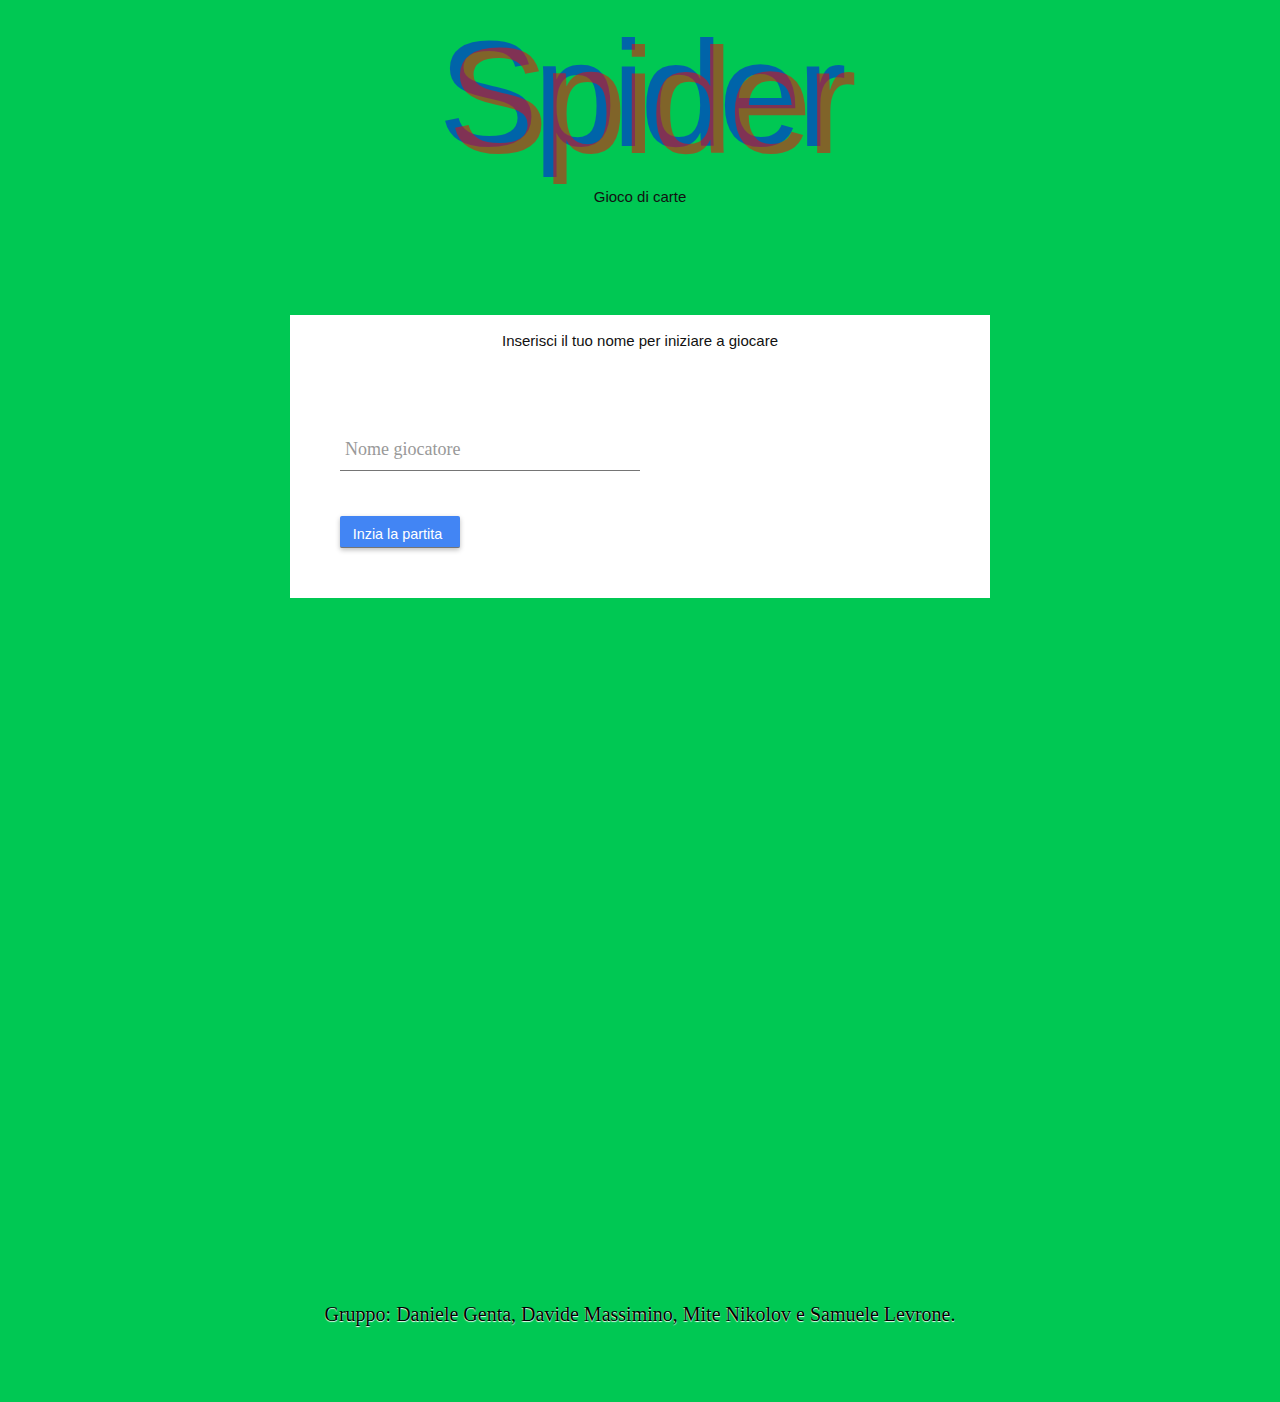
==== Index.html @ 605425c2 "0.8v6" ====
<html>
	<head>
		<title>
			Progetto TPSI:Spider
		</title>
		<!--Collegamento a risorse Javascript e CSS-->
		<link href="Stili/style.css" rel="stylesheet" type="text/css">
		<!--<script src="http://code.jquery.com/jquery-latest.js"></script> 
		<script src="http://code.jquery.com/ui/1.11.2/jquery-ui.js"></script>-->
		<!--RISORSE OFFLINE jquery-->
		<script type="text/javascript" src="Script/offline/jquery.js"> </script>
		<script type="text/javascript" src="Script/offline/jquery-ui.js"> </script>
		<script type="text/javascript" src="Script/script.js"> </script>
	</head>
	<!--Titolo e sottotiolo-->
	<header>
		<h1>Spider</h1>
		<h2>Gioco di carte</h2>
	</header>
	<body class="main">
	<!--Interfaccia a tab-->
		<div id="tabs">
			<!--Scelta del tab-->
			<div class=menuTab>
			<ul id="listaTabs">
				<li id="menuTab-SchermataIniziale"><a href="#tab-iniziale">Schermata iniziale</a></li>
				<li id="menuTab-Statistiche"><a href="#tab-statistiche">Statistiche partita</a></li>
				<li id="menuTab-Gioco"><a href="#tab-gioco">Partita</a></li>
				<li id="menuTab-Informazioni"><a href="#tab-informazioni">Informazioni</a></li>
			</ul>
			</div>
		<!--Tab di input del nome del giocatore-->
		<div id="tab-iniziale">
			<div class="container">
  				<h2>Inserisci il tuo nome per iniziare a giocare</h2>
				<form>
   					<div class="group">      
      					<input type="text" id="txtNome" required>
      					<span class="highlight"></span>
      					<span class="bar"></span>
     		 			<label>Nome giocatore</label>
    				</div>
 			 	</form>
 			 	
				<input type="button" value="Inzia la partita" id="btnInizia" class="btnInizia">
			</div>
		</div>
		<!--Tab contenente informazioni e statistiche partita-->
		<div id="tab-statistiche">
		<br><br><br>
			<table id="tabellaInfo" class="stats-table">
			<tr><th colspan="6">Riepilogo partita</th></tr>
				<tr>
					<td>Mosse:</td><td><div id="numeroMosse">0</div></td>
					<td>Cronometro:</td><td><div id="counter">
    					<span id="s0">1</span>
    					<span id="s1">0</span>
 		   				<span id="s2">:</span>
   		   				<span id="s3">0</span>
    					<span id="s4">0</span>
					</div></td>
				</tr>
				<tr>
					<td>Giocatore:</td><td><div id="nomeGiocatore">Player 1</div></td>
					<td>Punteggio:</td><td><div id="punteggio">500</div></td>
				</tr>
				<tr>
					<td colspan="3">Completamento:</td><td><div><progress id="completamento" max="100" value="0"></progress></div></td>
				</tr>
			</table>
		</div>
		<br><br>
		<!--Tab di gioco della partita-->
		<div id="tab-gioco">
			<!--Top-menù: principali bottoni di interazione-->
			<div id="mainMenu">
				<input type="button" value="Nuova partita" id="btnNuovaPartita" class="btn">
				<input type="button" value="Hint" id="btnHint" class="btn">
				<input type="button" value="Demo vittoria" id="btnDemoVittoria" class="btn">
				<input type="button" value="Pausa" id="btnPausa" class="btn">
				<input type="button" value="Annulla mossa" id="btnUndo" class="btn">
			</div>
			<br><br>
			<div id="completedDeck">
				<div id="completed1" class="topDecks"></div>
				<div id="completed2" class="topDecks"></div>
				<div id="completed3" class="topDecks"></div>
				<div id="completed4" class="topDecks"></div>
				<div id="completed5" class="topDecks"></div>
				<div id="completed6" class="topDecks"></div>
				<div id="completed7" class="topDecks"></div>
				<div id="completed8" class="topDecks"></div>
			</div>
			<br><br><br><br><br><br><br>
			<!--Contenitore mazzo superiore-->
			<div id="topDeck">
			</div>
			<!--Contenitore mazzo inferiore-->
			<div id="bottomDeck" onclick="distribuisciCarte()">
				<img src="img/carta_retro.jpg">
			</div>
		</div>
		<!--Tab di informazioni (come si gioca, crediti e regole)-->
			<div id="tab-informazioni">
			<div id="tabs2">
				<ul>
					<li><a href="#tab2-regoleDelGioco">Regole del gioco</a></li>
					<li><a href="#tab2-comeSiGioca">Come si gioca</a></li>
					<li><a href="#tab2-crediti">Crediti</a></li>
				</ul>
				<div id="tab2-crediti" class="tabInfo">
					Il gioco &egrave stato sviluppato da: Daniele Genta, Davide Massimino, Mite Nikolov e Samuele Levrone della 4C Informatica.
				</div>
				<div id="tab2-comeSiGioca" class="tabInfo">
					Scopo del gioco &egrave quello di effettuare otto scale decrescenti formate da dodici carte (dal Re all'Asso) tra di loro consecutive.
					<br><br>
					Per raggiungere tale obiettivo &egrave necessario rispettare limiti di tempo (vedere regole del gioco) e si pu&ograve usufruire di aiuti  
					<br>
					come: l'annullamento dell'ultima mossa eseguita o un'aiuto su quale carta spostare.
					<br><br>
					Per effettuare spostamenti &egrave sufficiente tenere premuta una carta e trascinarla su di un'altra, vi &egrave la possibilit&agrave di 
					<br>
					distribuire dieci carte cliccando su il mazzetto coperto inferiore (per un massimo di cinque volte).
					<br><br>
					Si possono visualizzare le statistiche della propria partita cliccando su il tab 'Statistiche partita'.
				</div>
				<div id="tab2-regoleDelGioco" class="tabInfo">
					<b>Generali</b>
					<br>
					All'inizio della partita vengono disposte 54 carte coperte e poi viene scoperta l'ultima riga di ogni colonna.
					<br>
					Altre 50 carte sono disposte nel mazzetto inferiore e possono essere distribuite 10 alla volta mediante un click su di esso.
					<br><br>
					<b>Punteggio</b>
					<br>
					Il punteggio iniziale equivale a 500 esso viene incrementato di 100 punti ogni qual volta si effettua una scala.
					<br>
					Viene decrementato di 10 punti ogni volta che si utilizzano aiuti (annullamento mossa o spostamento guidato) e
					<br>
					decrementato di un punto ogni qual volta si esegue un semplice spostamento.
					<br><br>
					<b>Mosse</b>
					<br>
					Ogni volta che il giocatore sposta una carta il contatore di mosse viene incrementato di uno (solo se lo 
					<br>
					spostamento va a buon fine.
					<br><br>
					<b>Timer</b>
					<br>
					Per risolvere il gioco si hanno a disposizione 10 minuti, al termine dei quale essa risulter&agrave persa.
					<br><br>
					<b>Aiuti</b>
					<br>
					Cliccando su annullamento mossa sar&a possibile rendere nulla l'ultimo spostamento di carte effettuato.
					<br>
					Cliccando lo spostamento guidato sar&agrave possibile ottenere un aiuto su quale carta spostare (rispetto all'ultima colonna).
					<br><br>
					<b>Vittoria e sconfitta</b>
					<br>
					Il giocatore perde se finiscono i 10 minuti di tempo.
					<br>
					Il giocatore vince se effettua tutte e otto le scale.
					<br>
					Il giocatore si ritira se inizia una nuova partita.
				</div>
			</div>
		</div>
		</div>
		<!--Piè di pagina-->
		<footer>
			Gruppo: Daniele Genta, Davide Massimino, Mite Nikolov e Samuele Levrone.
		</footer>
	</body>
</html>
---- Stili/style.css ----
/*
	Intestazione, menù principale e tabella informazioni
*/
header, #tabellaInfo, #mainMenu
{
	margin-left:auto;
	margin-right:auto;
	text-align:center;
}

/*
	Mazzi superiori
*/
.topDecks
{
	border:2px solid black;
	width:80px;
    height:100px;
	display: inline-block;
	margin-left:20px;
	float: left;
	cursor: pointer;
}

/*
	Contenitore mazzi superiori
*/
#topDeck
{
	height:150px;
	width:2000px;
}

/*
	Mazzo inferiore
*/
#bottomDeck
{
	position:absolute;
	bottom:0;
	border:2px solid black;
	width:75px;
	height:100px;
	right:100;
}

/*
	Carte coperte (colonna>0)
*/
.coveredDeck
{
	height:100px;
	margin-top:-50px;
	cursor: pointer;
}

/*
	Carte evidenziate (sistema di aiuti)
*/
.cardHighlighted
{
	height:100px;
	margin-top:-50px;
	border: 6px solid yellow;
}

/*
	Carte coperte della prima colonna
*/
.coveredDeck0
{
	height:100px;
	cursor: pointer;
}

/*
	Classe applicata al body
*/
.main
{
	 background: #00C853; 
}

/*
	Classe applicata a tutti i bottoni
*/
.btn 
{
  border: 0 none;
  border-radius: 2px 2px 2px 2px;
  color: #FFFFFF;
  cursor: pointer;
  display: inline-block;
  font-family: Roboto,Arial,sans-serif;
  font-size: 12px;
  font-weight: bold;
  line-height: 20px;
  margin-bottom: 0;
  margin-top: 10px;
  padding: 7px 10px;
  text-transform: none;
  transition: all 0.3s ease 0s;
  -moz-transition: all 0.3s ease 0s;
  -webkit-transition: all 0.3s ease 0s;
  width: 16.795%; /* auto */
  text-align: center; /* DELETE WHEN WIDTH AUTO */
  background: none repeat scroll 0 0 $dark;
  color: $white;
  cursor: pointer;
}

/*
	Mouse sopra bottone
*/
 .btn:hover
 {
 	background: #4285f4;color: white;
 }

p
{
	margin-top: 600px;
}

/*
	Titolo e sottotiolo
*/

h1
{
	display: inline;
	position: relative;
	font: 150px Helvetica, Sans-Serif;
	letter-spacing: -5px;
	color: rgba(0,0,255,0.5);
}

h1:after
{
	content: "Spider";
	position: absolute; left: 10px; top: 5px;
	color: rgba(255,0,0,0.5); 
}

h2 { color: #111; font-family: 'Open Sans', sans-serif; font-size: 15px; font-weight: 300; line-height: 32px; margin: 0 0 72px; text-align: center; }


/*
	Tabella informazioni su partita
*/

.stats-table 
{
font-family: 'Roboto';
-webkit-font-smoothing: antialiased;
font-size: 200%;
width: 80%;
height: 300px;
overflow: auto;
display: block;
}

.stats-table th 
{
/*background-color: rgb(112, 196, 105);*/
background: #4285f4;
font-weight: normal;
color: white;
padding: 20px 30px;
text-align: center;
}

.stats-table td 
{
background-color: rgb(238, 238, 238);
padding: 20px 30px;
color: rgb(111, 111, 111);
}


/*
	Piè di pagina
*/
footer {color: black; font-family: "Great Vibes", cursive; font-size: 20px; line-height: 160px; font-weight: normal; margin-bottom: 0px; margin-top: 600px; text-align: center; text-shadow: 0 1px 1px #fff; }
footer:hover {color: white;}

/*
	Menù di scelta tab
*/

.menuTab
{
	text-align: center;
	margin-left: auto;
	margin right: auto;
	width:80%;
}

ul 
{
  text-align: center;
  vertical-align: centre;
  overflow: auto;
  list-style-type: none;
}
 
li 
{
text-align:center;
  height: 25px;
  float: left;
  margin-right: 0px;
  border-right: 1px solid #aaa;
  padding: 0 20px;
}
 
li:last-child {
  border-right: none;
}
 
li a 
{
  text-decoration: none;
  color: #ccc;
  font-size: 25px; 
  font-family:"Roboto";
  text-transform: uppercase;
  -webkit-transition: all 0.5s ease;
  -moz-transition: all 0.5s ease;
  -o-transition: all 0.5s ease;
  -ms-transition: all 0.5s ease;
  transition: all 0.5s ease;
}
 
li a:hover 
{
  color: #4285f4;
}
 
li.active a 
{
  font-weight: bold;
  color: #333;
}




/*
	Input nome nella schermata iniziale
*/

.container
{ 
  font-family:'Roboto';
  width:600px; 
  margin:30px auto 0; 
  display:block; 
  background:#FFF;
  padding:10px 50px 50px;
}

input 				
{
  font-size:18px;
  padding:10px 10px 10px 5px;
  display:block;
  width:300px;
  border:none;
  border-bottom:1px solid #757575;
}
input:focus 		
{ outline:none; }

label 				 
{
  color:#999; 
  font-size:18px;
  font-weight:normal;
  position:absolute;
  pointer-events:none;
  left:5px;
  top:10px;
  transition:0.2s ease all; 
  -moz-transition:0.2s ease all; 
  -webkit-transition:0.2s ease all;
}

input:focus ~ label, input:valid ~ label 		
{
  top:-20px;
  font-size:14px;
  color:#5264AE;
}

.bar 	{ position:relative; display:block; width:300px; }
.bar:before, .bar:after 	{
  content:'';
  height:2px; 
  width:0;
  bottom:1px; 
  position:absolute;
  background:#4285f4; 
  transition:0.2s ease all; 
  -moz-transition:0.2s ease all; 
  -webkit-transition:0.2s ease all;
}
.bar:before {
  left:50%;
}
.bar:after {
  right:50%; 
}

input:focus ~ .bar:before, input:focus ~ .bar:after {
  width:50%;
}

.highlight {
  position:absolute;
  height:60%; 
  width:100px; 
  top:25%; 
  left:0;
  pointer-events:none;
  opacity:0.5;
}

input:focus ~ .highlight {
  -webkit-animation:inputHighlighter 0.3s ease;
  -moz-animation:inputHighlighter 0.3s ease;
  animation:inputHighlighter 0.3s ease;
}

@-webkit-keyframes inputHighlighter {
	from { background:#5264AE; }
  to 	{ width:0; background:transparent; }
}
@-moz-keyframes inputHighlighter {
	from { background:#5264AE; }
  to 	{ width:0; background:transparent; }
}
@keyframes inputHighlighter {
	from { background:#5264AE; }
  to 	{ width:0; background:transparent; }
}

.group 			  { 
  position:relative; 
  margin-bottom:45px; 
}

.btnInizia 
{
 	  display: inline-block;
      position: relative;
      width: 120px;
      height: 32px;
      border-radius: 2px;
      font-size: 0.9em;
      text-align: center;
      vertical-align: centre;
      background-color: #4285f4;
      color: #fff;
      transition: box-shadow 0.2s cubic-bezier(0.4, 0, 0.2, 1);
	  transition-delay: 0.2s;
	  box-shadow: 0 2px 5px 0 rgba(0, 0, 0, 0.26);
	  cursor: pointer;
}

.btnInizia:active
{
	box-shadow: 0 8px 17px 0 rgba(0, 0, 0, 0.2);
	transition-delay: 0s;
}

#tab-informazioni
{
	font-family: 'Roboto';
	font-size: 20px;
}

.tabInfo
{
  font-family:'Roboto';
  width:600px; 
  height:auto;
  height: 300px;
  margin:30px auto 0; 
  display:block; 
  background:#FFF;
  padding:100px 50px 50px;
  color:black; 
  font-size:18px;
  font-weight:normal;
  overflow: scroll;
}
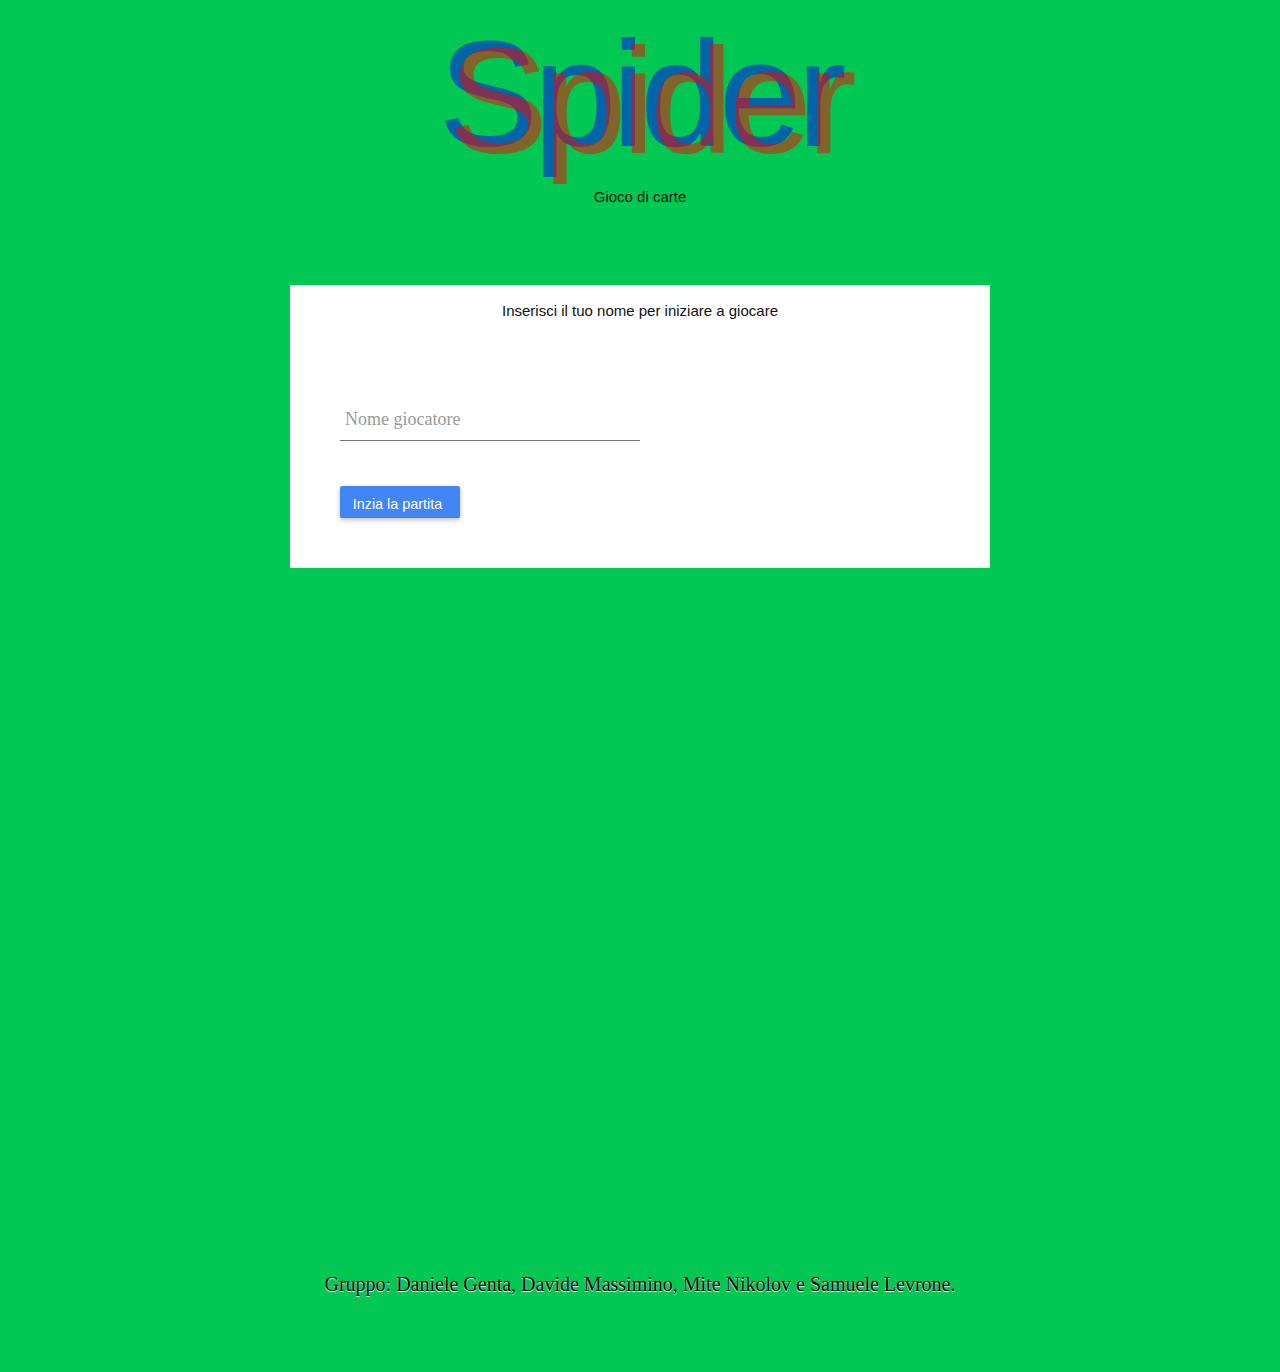
==== commit ccb23307: "1.1v1" ====
--- a/Index.html
+++ b/Index.html
@@ -11,6 +11,9 @@
 		<script type="text/javascript" src="Script/offline/jquery.js"> </script>
 		<script type="text/javascript" src="Script/offline/jquery-ui.js"> </script>
 		<script type="text/javascript" src="Script/script.js"> </script>
+		<!--Collegamenti a plugin javascript-->
+		<script type="text/javascript" src="Script/foggy.js"> </script>
+		<script type="text/javascript" src="Script/jquery.flip.js"> </script>
 	</head>
 	<!--Titolo e sottotiolo-->
 	<header>
@@ -22,13 +25,19 @@
 		<div id="tabs">
 			<!--Scelta del tab-->
 			<div class=menuTab>
-			<ul id="listaTabs">
-				<li id="menuTab-SchermataIniziale"><a href="#tab-iniziale">Schermata iniziale</a></li>
-				<li id="menuTab-Statistiche"><a href="#tab-statistiche">Statistiche partita</a></li>
-				<li id="menuTab-Gioco"><a href="#tab-gioco">Partita</a></li>
-				<li id="menuTab-Informazioni"><a href="#tab-informazioni">Informazioni</a></li>
-			</ul>
-			</div>
+				<ul id="listaTabs" class="menu">
+					<li class="sub-menu" id="menuTab-SchermataIniziale"><a href="#tab-iniziale">Schermata iniziale</a></li>
+					<li class="sub-menu" id="menuTab-Statistiche"><a href="#tab-statistiche">Statistiche partita</a></li>
+					<li class="sub-menu" id="menuTab-Gioco"><a href="#tab-gioco">Partita</a></li>
+					<li class="sub-menu" id="menuTab-Informazioni"><a href="#tab-informazioni">Informazioni</a></li>
+					<li class="sub-menu" id="menuTab-Vittoria"><a href="#tab-vittoria">Vittoria</a></li>
+				</ul>
+			</div>
+		<div id="statisticheVeloci">
+			Tempo rimanente: <div id="statisticheVeloci-tempo"></div>
+			Mosse: <div id="statisticheVeloci-mosse"></div>
+			Punteggio: <div id="statisticheVeloci-punteggio"></div>
+		</div>
 		<!--Tab di input del nome del giocatore-->
 		<div id="tab-iniziale">
 			<div class="container">
@@ -41,7 +50,6 @@
      		 			<label>Nome giocatore</label>
     				</div>
  			 	</form>
- 			 	
 				<input type="button" value="Inzia la partita" id="btnInizia" class="btnInizia">
 			</div>
 		</div>
@@ -49,7 +57,9 @@
 		<div id="tab-statistiche">
 		<br><br><br>
 			<table id="tabellaInfo" class="stats-table">
-			<tr><th colspan="6">Riepilogo partita</th></tr>
+				<tr>
+					<th colspan="6">Riepilogo partita</th>
+				</tr>
 				<tr>
 					<td>Mosse:</td><td><div id="numeroMosse">0</div></td>
 					<td>Cronometro:</td><td><div id="counter">
@@ -81,6 +91,7 @@
 				<input type="button" value="Annulla mossa" id="btnUndo" class="btn">
 			</div>
 			<br><br>
+			<!--Riga delle scala completate-->
 			<div id="completedDeck">
 				<div id="completed1" class="topDecks"></div>
 				<div id="completed2" class="topDecks"></div>
@@ -101,13 +112,15 @@
 			</div>
 		</div>
 		<!--Tab di informazioni (come si gioca, crediti e regole)-->
-			<div id="tab-informazioni">
+		<div id="tab-informazioni">
+			<!--Scelta del sub-tab informazioni-->
 			<div id="tabs2">
-				<ul>
-					<li><a href="#tab2-regoleDelGioco">Regole del gioco</a></li>
-					<li><a href="#tab2-comeSiGioca">Come si gioca</a></li>
-					<li><a href="#tab2-crediti">Crediti</a></li>
+				<ul class="menu">
+					<li class="sub-menu"><a href="#tab2-regoleDelGioco">Regole del gioco</a></li>
+					<li class="sub-menu"><a href="#tab2-comeSiGioca">Come si gioca</a></li>
+					<li class="sub-menu"><a href="#tab2-crediti">Crediti</a></li>
 				</ul>
+				<br>
 				<div id="tab2-crediti" class="tabInfo">
 					Il gioco &egrave stato sviluppato da: Daniele Genta, Davide Massimino, Mite Nikolov e Samuele Levrone della 4C Informatica.
 				</div>
@@ -165,7 +178,32 @@
 				</div>
 			</div>
 		</div>
-		</div>
+		<!--Tab della schermata vittoria-->
+		<div id="tab-vittoria">
+			<div class="container">
+				<table>
+					<tr>
+						<td class="flip">C</td>
+						<td class="flip">O</td>
+						<td class="flip">M</td>
+						<td class="flip">P</td>
+						<td class="flip">L</td>
+						<td class="flip">I</td>
+						<td class="flip">M</td>
+						<td class="flip">E</td>
+						<td class="flip">N</td>
+						<td class="flip">T</td>
+						<td class="flip">I</td>
+					</tr>
+					<tr>
+						<td><b>Nome:</b></td><td id="nomeVittoria" colspan="2"></td><td><b>Punteggio:</b></td><td id="punteggioVittoria" colspan="2"></td>
+					</tr>
+				</table>
+				<input type="button" value="Nuova partita" id="btnNuovaPartitaVittoria" class="btn">
+				</div>
+			</div>
+		</div>	
+	</div>
 		<!--Piè di pagina-->
 		<footer>
 			Gruppo: Daniele Genta, Davide Massimino, Mite Nikolov e Samuele Levrone.
--- a/Stili/style.css
+++ b/Stili/style.css
@@ -1,3 +1,15 @@
+/*
+******Foglio di stile del gioco: Spider***************************
+******Sviluppato da: Genta, Massimino, Nikolov, Levrone***********
+******Classe: 4C INF 2014/2015************************************
+*/
+
+
+
+/*
+**************Classi legate ai principali macro-blocchi html********************
+*/
+
 /*
 	Intestazione, menù principale e tabella informazioni
 */
@@ -8,18 +20,67 @@
 	text-align:center;
 }
 
+p
+{
+  margin-top: 600px;
+}
+
+/*
+  Piè di pagina
+*/
+footer {color: black; font-family: "Roboto", cursive; font-size: 20px; line-height: 160px; font-weight: normal; margin-bottom: 0px; margin-top: 600px; text-align: center; text-shadow: 0 1px 1px #fff; }
+footer:hover {color: white;}
+
+/*
+  Classe applicata al body
+*/
+.main
+{
+   background: #00C853; 
+}
+
+/*
+**************Classi legate ai titoli******************
+*/
+/*
+  Titolo e sottotiolo
+*/
+
+h1
+{
+  display: inline;
+  position: relative;
+  font: 150px Helvetica, Sans-Serif;
+  letter-spacing: -5px;
+  color: rgba(0,0,255,0.5);
+}
+
+h1:after
+{
+  content: "Spider";
+  position: absolute; left: 10px; top: 5px;
+  color: rgba(255,0,0,0.5); 
+}
+
+h2 { color: #111; font-family: 'Open Sans', sans-serif; font-size: 15px; font-weight: 300; line-height: 32px; margin: 0 0 72px; text-align: center; }
+
+/*
+**************Classi legate alle carte****************
+*/
+
 /*
 	Mazzi superiori
 */
 .topDecks
 {
 	border:2px solid black;
-	width:80px;
+	width:75px;
     height:100px;
 	display: inline-block;
 	margin-left:20px;
 	float: left;
 	cursor: pointer;
+
 }
 
 /*
@@ -50,7 +111,7 @@
 .coveredDeck
 {
 	height:100px;
-	margin-top:-50px;
+	margin-top:-60px;
 	cursor: pointer;
 }
 
@@ -60,7 +121,7 @@
 .cardHighlighted
 {
 	height:100px;
-	margin-top:-50px;
+	margin-top:-60px;
 	border: 6px solid yellow;
 }
 
@@ -74,12 +135,8 @@
 }
 
 /*
-	Classe applicata al body
-*/
-.main
-{
-	 background: #00C853; 
-}
+***************Classi legate ai bottoni**************
+*/
 
 /*
 	Classe applicata a tutti i bottoni
@@ -105,7 +162,7 @@
   width: 16.795%; /* auto */
   text-align: center; /* DELETE WHEN WIDTH AUTO */
   background: none repeat scroll 0 0 $dark;
-  color: $white;
+  color: #4285f4;
   cursor: pointer;
 }
 
@@ -117,49 +174,63 @@
  	background: #4285f4;color: white;
  }
 
-p
-{
-	margin-top: 600px;
-}
-
-/*
-	Titolo e sottotiolo
-*/
-
-h1
-{
-	display: inline;
-	position: relative;
-	font: 150px Helvetica, Sans-Serif;
-	letter-spacing: -5px;
-	color: rgba(0,0,255,0.5);
-}
-
-h1:after
-{
-	content: "Spider";
-	position: absolute; left: 10px; top: 5px;
-	color: rgba(255,0,0,0.5); 
-}
-
-h2 { color: #111; font-family: 'Open Sans', sans-serif; font-size: 15px; font-weight: 300; line-height: 32px; margin: 0 0 72px; text-align: center; }
-
+/*
+  Bottone presente nel tab schermata iniziale
+*/
+.btnInizia 
+{
+    display: inline-block;
+      position: relative;
+      width: 120px;
+      height: 32px;
+      border-radius: 2px;
+      font-size: 0.9em;
+      text-align: center;
+      vertical-align: centre;
+      background-color: #4285f4;
+      color: #fff;
+      transition: box-shadow 0.2s cubic-bezier(0.4, 0, 0.2, 1);
+    transition-delay: 0.2s;
+    box-shadow: 0 2px 5px 0 rgba(0, 0, 0, 0.26);
+    cursor: pointer;
+}
+
+.btnInizia:active
+{
+  box-shadow: 0 8px 17px 0 rgba(0, 0, 0, 0.2);
+  transition-delay: 0s;
+}
+
+
+
+
+
+
+/*
+*********************Classi legate ai tab**********************
+*/
+
+/*
+********************Classi legate al tab statistiche*********************
+*/
 
 /*
 	Tabella informazioni su partita
 */
-
 .stats-table 
 {
-font-family: 'Roboto';
--webkit-font-smoothing: antialiased;
-font-size: 200%;
-width: 80%;
-height: 300px;
-overflow: auto;
-display: block;
-}
-
+	font-family: 'Roboto';
+	-webkit-font-smoothing: antialiased;	
+	font-size: 200%;
+	width: 80%;
+	height: 300px;
+	overflow: auto;	
+	display: block;
+}
+
+/*
+  Intestazione della tabella
+*/
 .stats-table th 
 {
 /*background-color: rgb(112, 196, 105);*/
@@ -170,43 +241,35 @@
 text-align: center;
 }
 
+/*
+  Celle della tabella
+*/
 .stats-table td 
 {
 background-color: rgb(238, 238, 238);
 padding: 20px 30px;
 color: rgb(111, 111, 111);
-}
-
-
-/*
-	Piè di pagina
-*/
-footer {color: black; font-family: "Great Vibes", cursive; font-size: 20px; line-height: 160px; font-weight: normal; margin-bottom: 0px; margin-top: 600px; text-align: center; text-shadow: 0 1px 1px #fff; }
-footer:hover {color: white;}
+}s
 
 /*
 	Menù di scelta tab
 */
-
 .menuTab
 {
 	text-align: center;
 	margin-left: auto;
-	margin right: auto;
-	width:80%;
-}
-
-ul 
-{
-  text-align: center;
+	margin-right: auto;
+}
+
+.menu 
+{
   vertical-align: centre;
-  overflow: auto;
   list-style-type: none;
 }
  
-li 
-{
-text-align:center;
+.sub-menu 
+{
+  text-align:center;
   height: 25px;
   float: left;
   margin-right: 0px;
@@ -214,11 +277,11 @@
   padding: 0 20px;
 }
  
-li:last-child {
+.sub-menu:last-child {
   border-right: none;
 }
  
-li a 
+.sub-menu a 
 {
   text-decoration: none;
   color: #ccc;
@@ -232,24 +295,36 @@
   transition: all 0.5s ease;
 }
  
-li a:hover 
+.sub-menu  a:hover 
 {
   color: #4285f4;
 }
  
-li.active a 
+.sub-menu.active a 
 {
   font-weight: bold;
   color: #333;
 }
 
-
-
+#statisticheVeloci
+{
+	height: auto;
+	width: 200px;
+	border: 2px solid black;
+	background-color: white;
+	border-radius: 30px;
+	text-align: center;
+	vertical-align: centre;
+}
+
+
+/*
+********************Classi legate al tab schermata iniziale*********************
+*/
 
 /*
 	Input nome nella schermata iniziale
 */
-
 .container
 { 
   font-family:'Roboto';
@@ -350,30 +425,9 @@
   margin-bottom:45px; 
 }
 
-.btnInizia 
-{
- 	  display: inline-block;
-      position: relative;
-      width: 120px;
-      height: 32px;
-      border-radius: 2px;
-      font-size: 0.9em;
-      text-align: center;
-      vertical-align: centre;
-      background-color: #4285f4;
-      color: #fff;
-      transition: box-shadow 0.2s cubic-bezier(0.4, 0, 0.2, 1);
-	  transition-delay: 0.2s;
-	  box-shadow: 0 2px 5px 0 rgba(0, 0, 0, 0.26);
-	  cursor: pointer;
-}
-
-.btnInizia:active
-{
-	box-shadow: 0 8px 17px 0 rgba(0, 0, 0, 0.2);
-	transition-delay: 0s;
-}
-
+/*
+********************Classi legate al tab informazioni**************
+*/
 #tab-informazioni
 {
 	font-family: 'Roboto';
@@ -395,3 +449,24 @@
   font-weight:normal;
   overflow: scroll;
 }
+
+
+/*
+*******************Classi legate al tab vittoria*******************
+*/
+.flip
+{
+	height: 100px;
+	width: 100px;
+	background: red;
+	font-size: 50px;
+	overflow: auto;
+	text-align: center;
+	font-family: "Roboto";
+	color: white;
+}
+
+.flip:hover
+{
+	color: #4285f4;
+}
